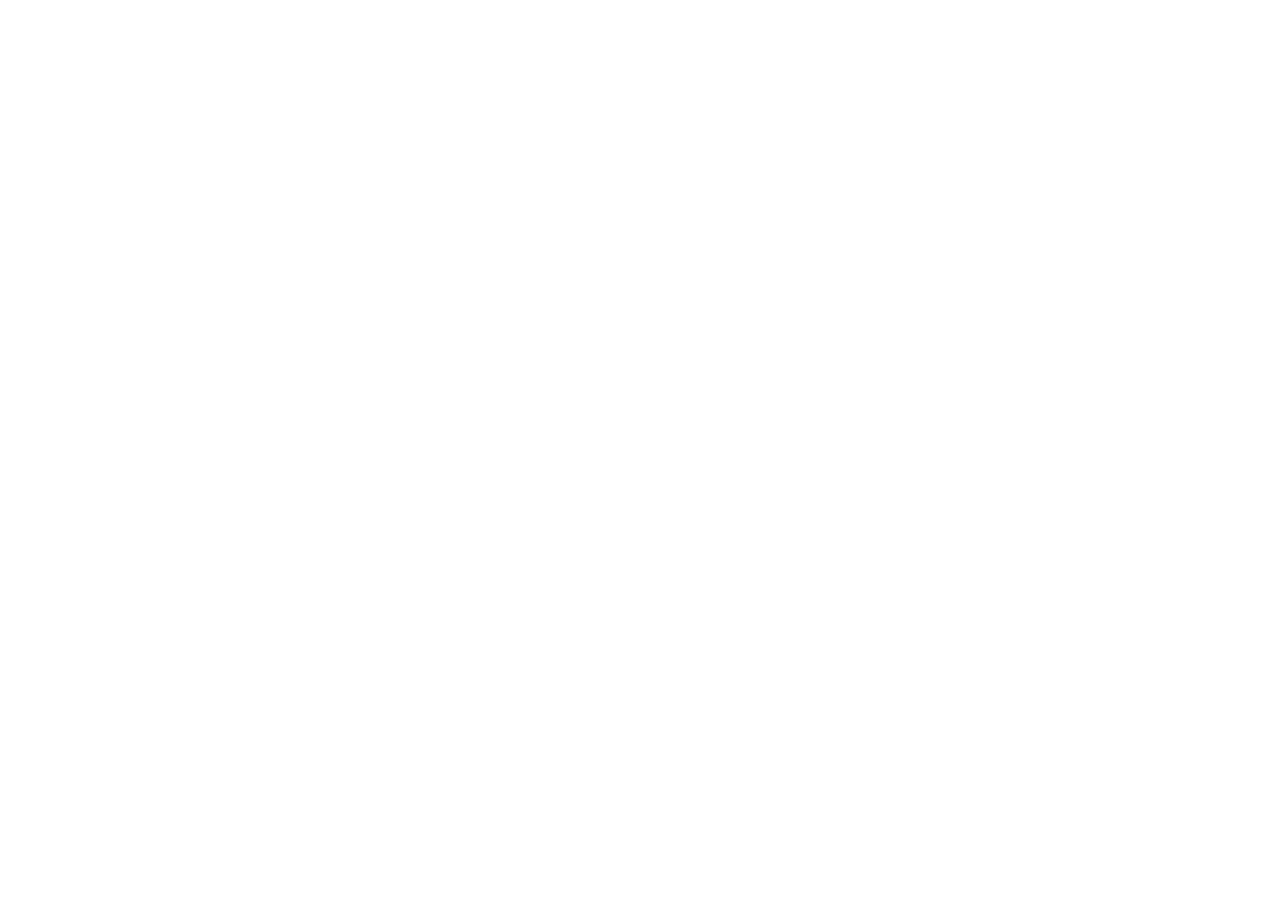
==== 2-MathsGame_JS/index.html @ 17990f7b "head" ====
<!--index.html-->
<!DOCTYPE html>
<html lang="en">
    <head>
        <title>Maths Game</title>
        <meta charset="utf-8">
        <meta name="viewport" content="width=device-width, initial-scale=1, user-scalable=yes">
        <link rel="stylesheet" href="styling.css">
    </head>
</html>
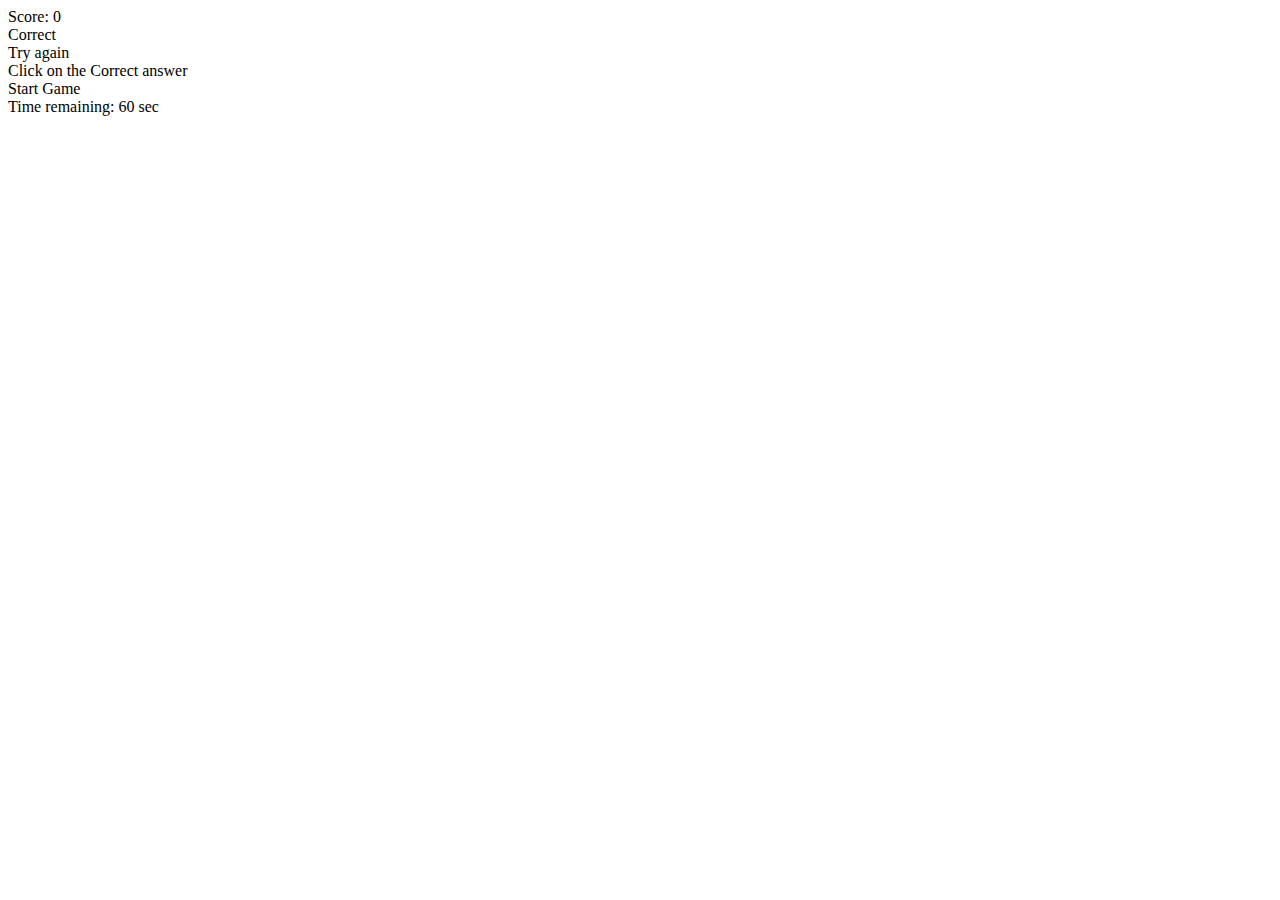
==== commit f3f40e4d: "script end tag" ====
--- a/2-MathsGame_JS/index.html
+++ b/2-MathsGame_JS/index.html
@@ -7,4 +7,40 @@
         <meta name="viewport" content="width=device-width, initial-scale=1, user-scalable=yes">
         <link rel="stylesheet" href="styling.css">
     </head>
+
+    <body>
+        <div id="container">
+        <div id="score">
+            Score: <span id="scorevalue">0</span>
+        </div>
+        <div id="correct">
+            Correct
+        </div>
+        <div id="wrong">
+            Try again
+        </div>
+        <div id="question">
+
+        </div>
+        <div id="instruction">
+            Click on the Correct answer
+        </div>
+        <div id="choices">
+            <div id="box1" class="box"></div>
+            <div id="box2" class="box"></div>
+            <div id="box3" class="box"></div>
+            <div id="box4" class="box"></div>
+        </div>
+        <div id="startreset">
+            Start Game
+        </div>
+        <div id="timeremaining">
+            Time remaining: <span id="timeremainingvalue">60</span> sec
+        </div>
+        <div id="gameOver">
+            
+        </div>
+        </div>
+        <script src="javascript.js"></script>
+    </body>
 </html>